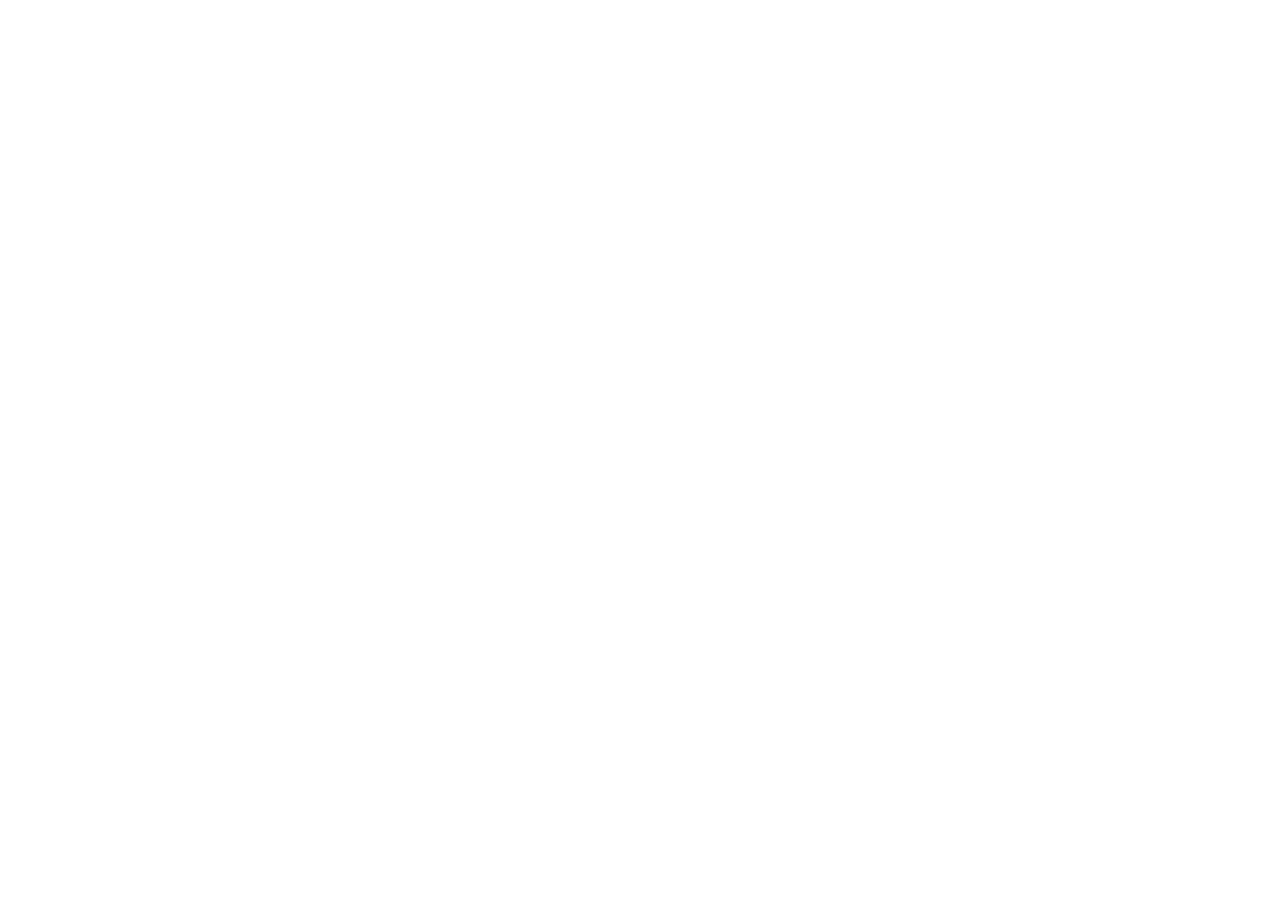
==== index.html @ ac656949 "first commit" ====
<!DOCTYPE html>
<html lang="en">
<head>
    <meta charset="UTF-8">
    <meta http-equiv="X-UA-Compatible" content="IE=edge">
    <meta name="viewport" content="width=device-width, initial-scale=1.0">
    <title>Document</title>
    <link rel="stylesheet" href="style.css">
    <script src="script.js"></script>
</head>
<body>
    
</body>
</html>
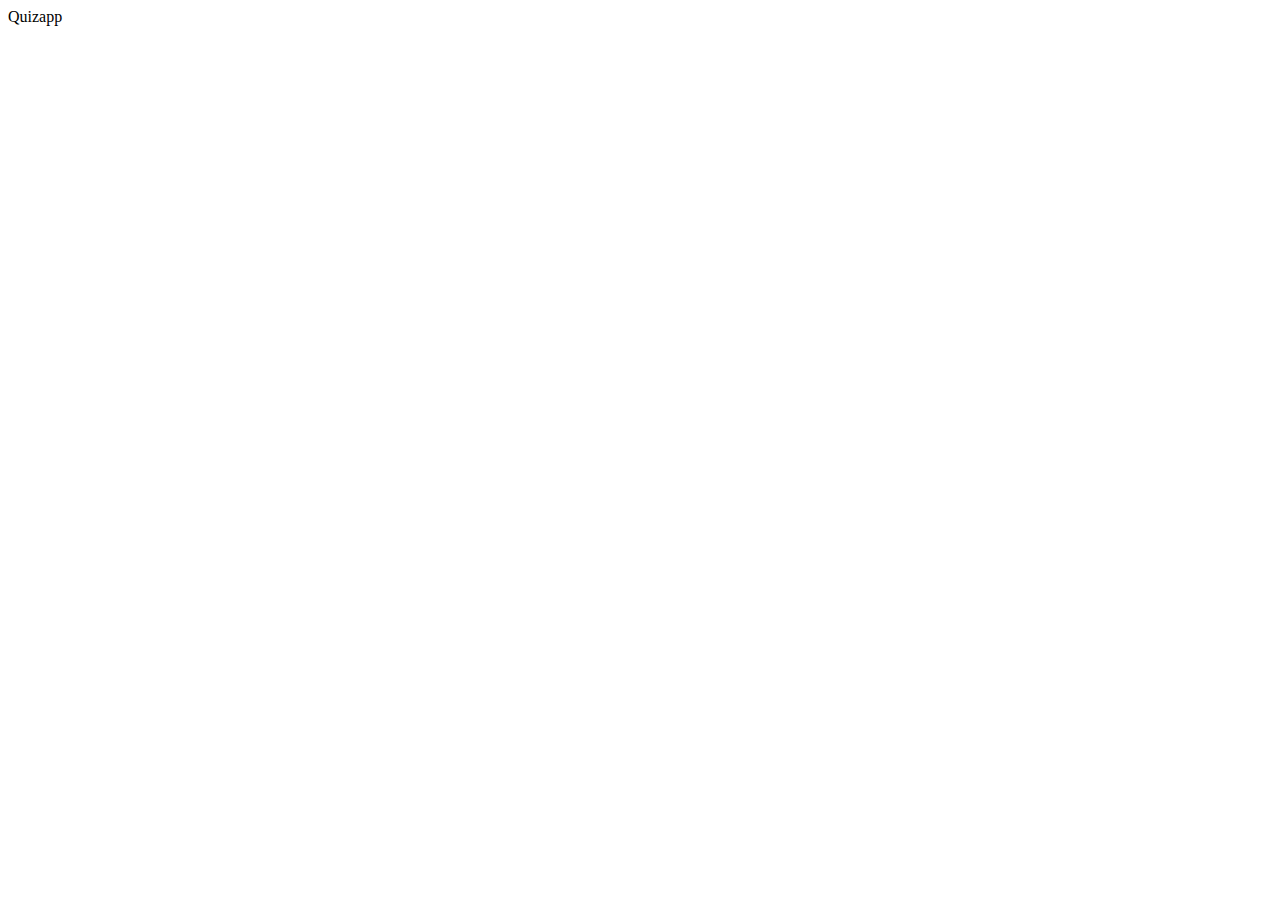
==== commit 205b04fc: "header added" ====
--- a/index.html
+++ b/index.html
@@ -7,8 +7,15 @@
     <title>Document</title>
     <link rel="stylesheet" href="style.css">
     <script src="script.js"></script>
+    <!-- Bootstrap Files -->
+    <link href="https://cdn.jsdelivr.net/npm/bootstrap@5.3.0-alpha2/dist/css/bootstrap.min.css" rel="stylesheet" integrity="sha384-aFq/bzH65dt+w6FI2ooMVUpc+21e0SRygnTpmBvdBgSdnuTN7QbdgL+OapgHtvPp" crossorigin="anonymous">
+    <script src="https://cdn.jsdelivr.net/npm/bootstrap@5.3.0-alpha2/dist/js/bootstrap.bundle.min.js" integrity="sha384-qKXV1j0HvMUeCBQ+QVp7JcfGl760yU08IQ+GpUo5hlbpg51QRiuqHAJz8+BrxE/N" crossorigin="anonymous"></script>
 </head>
 <body>
-    
+    <nav class="navbar bg-body-tertiary">
+        <div class="container-fluid">
+          <span class="navbar-brand mb-0 h1">Quizapp</span>
+        </div>
+      </nav>
 </body>
 </html>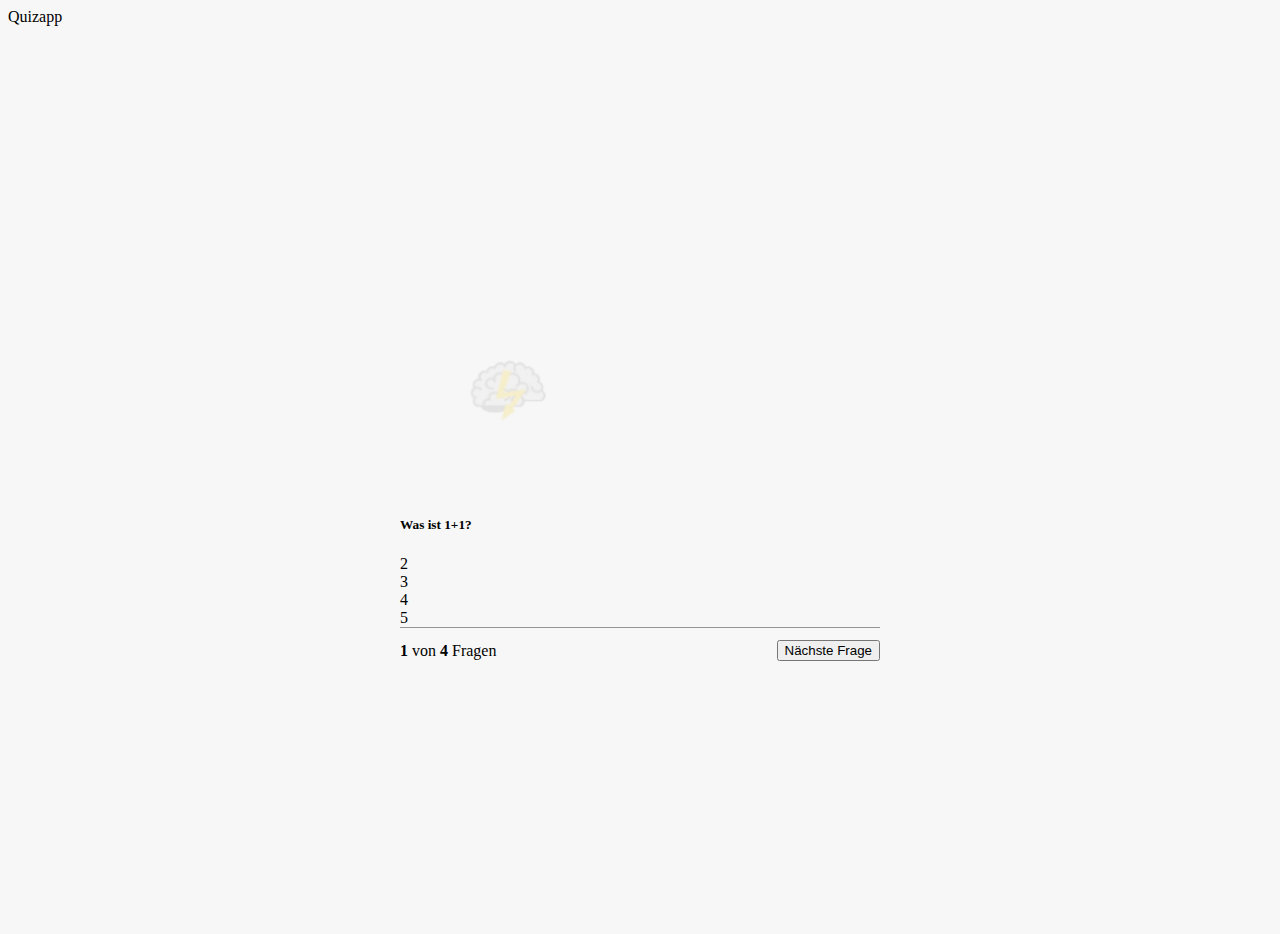
==== commit 9594e170: "js und css" ====
--- a/index.html
+++ b/index.html
@@ -1,21 +1,62 @@
 <!DOCTYPE html>
 <html lang="en">
+
 <head>
-    <meta charset="UTF-8">
-    <meta http-equiv="X-UA-Compatible" content="IE=edge">
-    <meta name="viewport" content="width=device-width, initial-scale=1.0">
-    <title>Document</title>
-    <link rel="stylesheet" href="style.css">
-    <script src="script.js"></script>
-    <!-- Bootstrap Files -->
-    <link href="https://cdn.jsdelivr.net/npm/bootstrap@5.3.0-alpha2/dist/css/bootstrap.min.css" rel="stylesheet" integrity="sha384-aFq/bzH65dt+w6FI2ooMVUpc+21e0SRygnTpmBvdBgSdnuTN7QbdgL+OapgHtvPp" crossorigin="anonymous">
-    <script src="https://cdn.jsdelivr.net/npm/bootstrap@5.3.0-alpha2/dist/js/bootstrap.bundle.min.js" integrity="sha384-qKXV1j0HvMUeCBQ+QVp7JcfGl760yU08IQ+GpUo5hlbpg51QRiuqHAJz8+BrxE/N" crossorigin="anonymous"></script>
+  <meta charset="UTF-8">
+  <meta http-equiv="X-UA-Compatible" content="IE=edge">
+  <meta name="viewport" content="width=device-width, initial-scale=1.0">
+  <title>Quizapp</title>
+  <link rel="stylesheet" href="style.css">
+  <script src="script.js"></script>
+  <!-- Bootstrap Files -->
+  <link href="https://cdn.jsdelivr.net/npm/bootstrap@5.3.0-alpha2/dist/css/bootstrap.min.css" rel="stylesheet"
+    integrity="sha384-aFq/bzH65dt+w6FI2ooMVUpc+21e0SRygnTpmBvdBgSdnuTN7QbdgL+OapgHtvPp" crossorigin="anonymous">
+  <script src="https://cdn.jsdelivr.net/npm/bootstrap@5.3.0-alpha2/dist/js/bootstrap.bundle.min.js"
+    integrity="sha384-qKXV1j0HvMUeCBQ+QVp7JcfGl760yU08IQ+GpUo5hlbpg51QRiuqHAJz8+BrxE/N"
+    crossorigin="anonymous"></script>
 </head>
-<body>
-    <nav class="navbar bg-body-tertiary">
-        <div class="container-fluid">
-          <span class="navbar-brand mb-0 h1">Quizapp</span>
+
+<body onload="init()">
+  <nav class="navbar bg-body-tertiary">
+    <div class="container-fluid">
+      <span class="navbar-brand mb-0 h1">Quizapp</span>
+    </div>
+  </nav>
+  <div class="container">
+    <div class="card quizcard">
+      <img src="Quizapp Blue/bg b.png" class="card-img-top">
+      <div class="card-body">
+        <h5 id="question" class="card-title" >Frage</h5>
+        
+        <div class="card mb-2 quizanswercard" onclick="answer('answer_1')">
+          <div id="answer_1" class="card-body">
+            Antwort
+          </div>
         </div>
-      </nav>
+        <div class="card mb-2 quizanswercard" onclick="answer('answer_2')">
+          <div id="answer_2" class="card-body">
+            Antwort
+          </div>
+        </div>
+        <div class="card mb-2 quizanswercard" onclick="answer('answer_3')">
+          <div id="answer_3" class="card-body">
+            Antwort
+          </div>
+        </div>
+        <div class="card mb-2 quizanswercard" onclick="answer('answer_4')">
+          <div id="answer_4" class="card-body">
+            Antwort
+          </div>
+        </div>
+        <div class="question-footer">
+          <div><b>1</b> von <b id="questionlength">5</b> Fragen</div>
+          <button class="btn btn-primary">Nächste Frage</button>
+        </div>
+      </div>
+    </div>
+  </div>
+
+
 </body>
+
 </html>--- a/style.css
+++ b/style.css
@@ -0,0 +1,34 @@
+body{
+    background-color: #F7F7F7 !important; 
+}
+.container{
+    background-color: #F7F7F7 !important;
+    min-height: 100vh;
+    display: flex;
+    align-items: center;
+    justify-content: center;
+}
+.question-footer{
+    display: flex;
+    justify-content: space-between;
+    align-items: center;
+    border-top: 1px solid rgba(0,0,0,0.4);
+    padding-top: 12px;
+}
+.quizcard{
+    width: 30rem;
+}
+.card-img-top{
+    object-fit: cover;
+    height: 200px;
+}
+.quizanswercard:hover{
+    cursor: pointer;
+    background-color: rgba(0, 0,0,0.05);
+}
+.bg-green{
+    background-color: rgb(13, 222, 13);
+}
+.bg-red{
+    background-color: red;
+}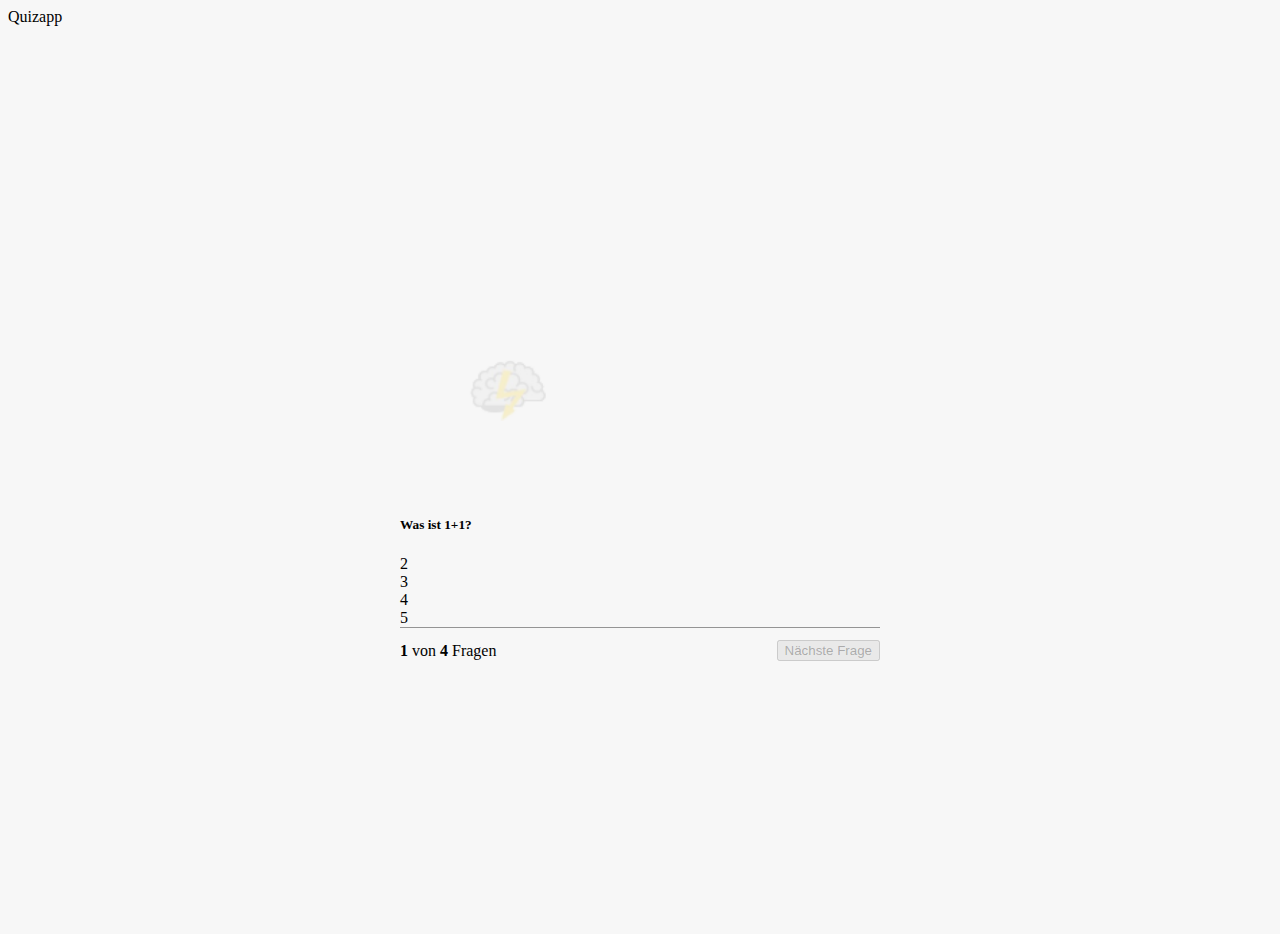
==== commit b14454f1: "end display" ====
--- a/index.html
+++ b/index.html
@@ -17,17 +17,26 @@
 </head>
 
 <body onload="init()">
+  <!-- Kopfzeile -->
   <nav class="navbar bg-body-tertiary">
     <div class="container-fluid">
       <span class="navbar-brand mb-0 h1">Quizapp</span>
     </div>
   </nav>
+    <!-- Quizcontainer -->
   <div class="container">
     <div class="card quizcard">
-      <img src="Quizapp Blue/bg b.png" class="card-img-top">
-      <div class="card-body">
-        <h5 id="question" class="card-title" >Frage</h5>
-        
+      <!-- Bild über Quizkarte -->
+      <img id="headerimage" src="QuizappBlue/bgb.png" class="card-img-top">
+      <!-- Endbildschirm -->
+      <div id="end-body" class="card-body" style="display: none">
+        <h5 class="card-title">Das Quiz ist zuende!</h5>
+        <p class="card-text">Du hast <b id="correctquestions">x</b> von <b id="allquestions">x</b> Fragen richtig beantwortet!</p>
+        <a href="#" class="btn btn-primary">Erneut Spielen</a>
+      </div>
+      <!-- Quizfragen anzeige -->
+      <div id="quiz-body" class="card-body">
+        <h5 id="question" class="card-title">Frage</h5>
         <div class="card mb-2 quizanswercard" onclick="answer('answer_1')">
           <div id="answer_1" class="card-body">
             Antwort
@@ -49,8 +58,8 @@
           </div>
         </div>
         <div class="question-footer">
-          <div><b>1</b> von <b id="questionlength">5</b> Fragen</div>
-          <button class="btn btn-primary">Nächste Frage</button>
+          <div><b id="currentquestion">1</b> von <b id="questionlength">5</b> Fragen</div>
+          <button id="next" class="btn btn-primary" disabled onclick="nextQuestion()">Nächste Frage</button>
         </div>
       </div>
     </div>
--- a/style.css
+++ b/style.css
@@ -27,8 +27,8 @@
     background-color: rgba(0, 0,0,0.05);
 }
 .bg-green{
-    background-color: rgb(13, 222, 13);
+    background-color: rgb(13, 222, 13) !important;
 }
 .bg-red{
-    background-color: red;
+    background-color: red !important;
 }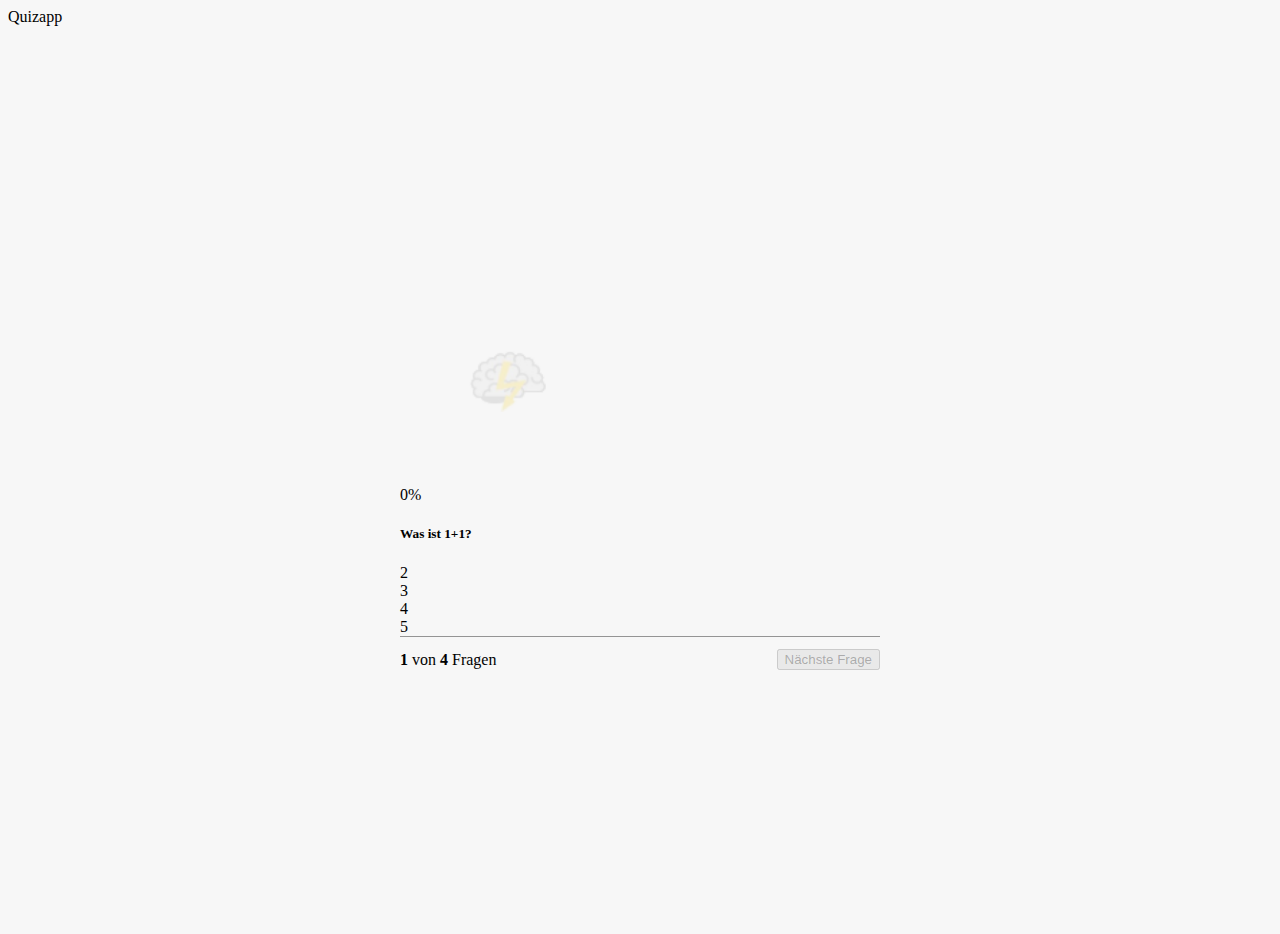
==== commit 1cb851fc: "audio added, progressbar added" ====
--- a/index.html
+++ b/index.html
@@ -29,10 +29,13 @@
       <!-- Bild über Quizkarte -->
       <img id="headerimage" src="QuizappBlue/bgb.png" class="card-img-top">
       <!-- Endbildschirm -->
+      <div class="progress" role="progressbar" aria-label="Example with label" aria-valuenow="25" aria-valuemin="0" aria-valuemax="100">
+        <div id="progressbar" class="progress-bar" style="width: 25%">25%</div>
+      </div>
       <div id="end-body" class="card-body" style="display: none">
         <h5 class="card-title">Das Quiz ist zuende!</h5>
         <p class="card-text">Du hast <b id="correctquestions">x</b> von <b id="allquestions">x</b> Fragen richtig beantwortet!</p>
-        <a href="#" class="btn btn-primary">Erneut Spielen</a>
+        <a onclick="restartGame()" href="#" class="btn btn-primary">Erneut Spielen</a>
       </div>
       <!-- Quizfragen anzeige -->
       <div id="quiz-body" class="card-body">
@@ -64,6 +67,7 @@
       </div>
     </div>
   </div>
+  
 
 
 </body>
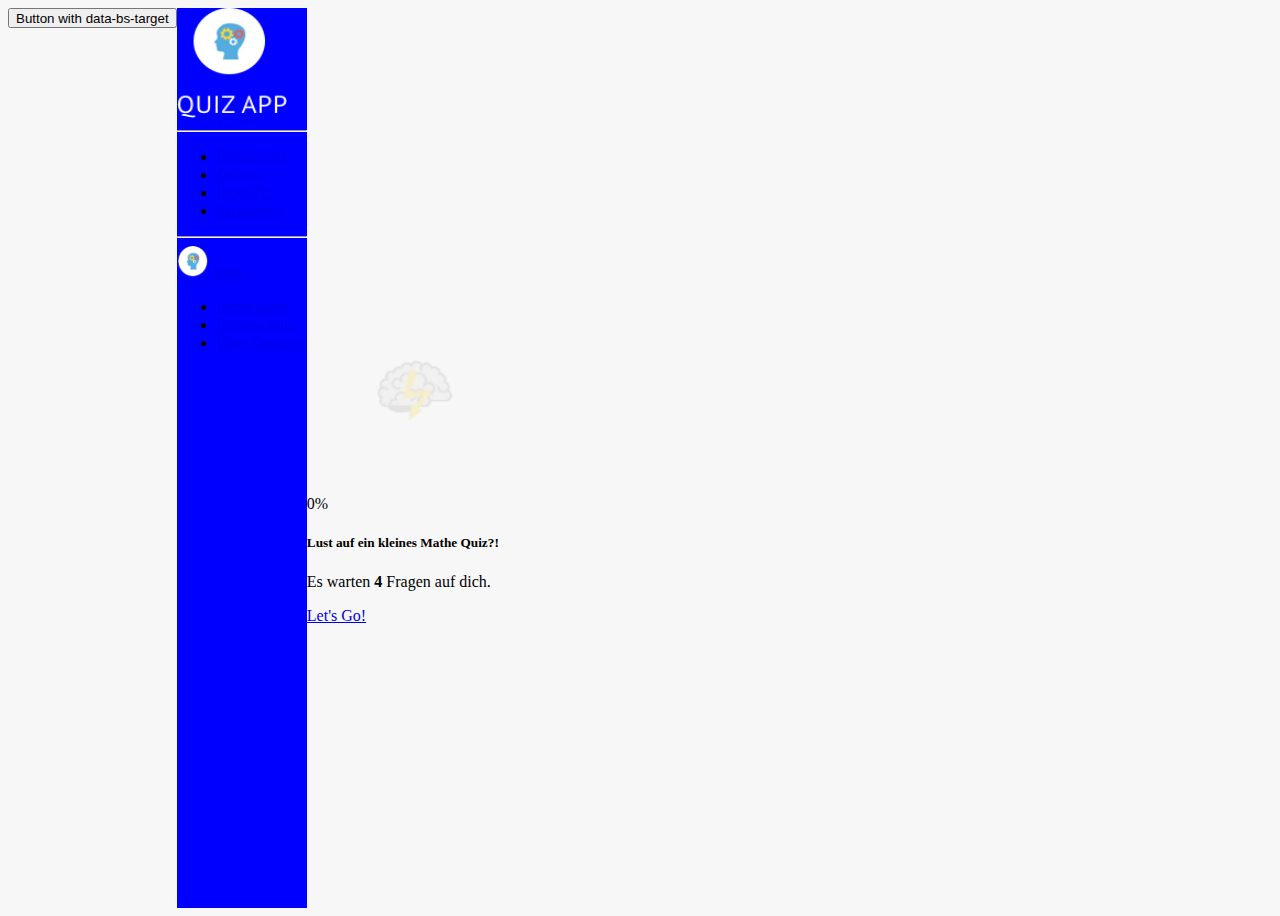
==== commit 32e4ce6b: "sidebar" ====
--- a/index.html
+++ b/index.html
@@ -17,57 +17,110 @@
 </head>
 
 <body onload="init()">
-  <!-- Kopfzeile -->
-  <nav class="navbar bg-body-tertiary">
-    <div class="container-fluid">
-      <span class="navbar-brand mb-0 h1">Quizapp</span>
+  <div id="display" class="flex">
+    <!-- Sidebar -->
+
+    <button class="btn btn-primary" type="button" data-bs-toggle="offcanvas" data-bs-target="#sidebar"
+      aria-controls="sidebar" style="height: 20px;">
+      Button with data-bs-target
+    </button>
+    <div id="sidebar" class="offcanvas offcanvas-start" tabindex="-1" style="height:100vh; width: 20%, visibility: hidden;"
+      aria-hidden="true">
+      <div id="sidebardiv" class="flex-column flex-shrink-0 p-3 bg-blue text-white align-items-center" style="height:100vh">
+        <div class="d-flex align-items-center justify-content-center mb-3 mb-md-0 text-decoration-none">
+          <img id="menulogo" class="menulogo" src="QuizappBlue/Group8.png" alt="">
+        </div>
+        <hr>
+        <ul class="nav nav-pills flex-column mb-auto text-white fs-4 text">
+          <li>
+            <a href="#" class="nav-link text-white">
+              Dashboard
+            </a>
+          </li>
+          <li>
+            <a href="#" class="nav-link text-white">
+              Orders
+            </a>
+          </li>
+          <li>
+            <a href="#" class="nav-link text-white">
+              Products
+            </a>
+          </li>
+          <li>
+            <a href="#" class="nav-link text-white">
+              Customers
+            </a>
+          </li>
+        </ul>
+        <hr>
+        <div class="dropdown">
+          <a href="#" class="d-flex align-items-center text-decoration-none dropdown-toggle" id="dropdownUser2"
+            data-bs-toggle="dropdown" aria-expanded="false">
+            <img src="QuizappBlue/logo2.png" alt="" width="32" height="32" class="rounded-circle me-2">
+            <strong>Infos</strong>
+          </a>
+          <ul class="dropdown-menu text-small shadow" aria-labelledby="dropdownUser2">
+            <li><a class="dropdown-item" href="#">Impressum</a></li>
+            <li><a class="dropdown-item" href="#">Datenschutz</a></li>
+            <li><a class="dropdown-item" href="#">Über Quizapp</a></li>
+          </ul>
+        </div>
+      </div>
     </div>
-  </nav>
+
     <!-- Quizcontainer -->
-  <div class="container">
-    <div class="card quizcard">
-      <!-- Bild über Quizkarte -->
-      <img id="headerimage" src="QuizappBlue/bgb.png" class="card-img-top">
-      <!-- Endbildschirm -->
-      <div class="progress" role="progressbar" aria-label="Example with label" aria-valuenow="25" aria-valuemin="0" aria-valuemax="100">
-        <div id="progressbar" class="progress-bar" style="width: 25%">25%</div>
-      </div>
-      <div id="end-body" class="card-body" style="display: none">
-        <h5 class="card-title">Das Quiz ist zuende!</h5>
-        <p class="card-text">Du hast <b id="correctquestions">x</b> von <b id="allquestions">x</b> Fragen richtig beantwortet!</p>
-        <a onclick="restartGame()" href="#" class="btn btn-primary">Erneut Spielen</a>
-      </div>
-      <!-- Quizfragen anzeige -->
-      <div id="quiz-body" class="card-body">
-        <h5 id="question" class="card-title">Frage</h5>
-        <div class="card mb-2 quizanswercard" onclick="answer('answer_1')">
-          <div id="answer_1" class="card-body">
-            Antwort
+    <div class="container">
+      <div class="card quizcard">
+        <!-- Bild über Quizkarte -->
+        <img id="headerimage" src="QuizappBlue/bgb.png" class="card-img-top">
+        <!-- Endbildschirm -->
+        <div class="progress" role="progressbar" aria-label="Example with label" aria-valuenow="25" aria-valuemin="0"
+          aria-valuemax="100">
+          <div id="progressbar" class="progress-bar" style="width: 25%">25%</div>
+        </div>
+        <div id="end-body" class="card-body" style="display: none">
+          <h5 class="card-title">Das Quiz ist zuende!</h5>
+          <p class="card-text">Du hast <b id="correctquestions">x</b> von <b id="allquestions">x</b> Fragen richtig
+            beantwortet!</p>
+          <a onclick="restartGame()" href="#" class="btn btn-primary">Erneut Spielen</a>
+        </div>
+        <div id="start-body" class="card-body">
+          <h5 class="card-title">Lust auf ein kleines Mathe Quiz?!</h5>
+          <p class="card-text">Es warten <b id="amountofquestions">x</b> Fragen auf dich.</p>
+          <a onclick="restartGame()" href="#" class="btn btn-primary">Let's Go!</a>
+        </div>
+        <!-- Quizfragen anzeige -->
+        <div id="quiz-body" class="card-body" style="display: none">
+          <h5 id="question" class="card-title">Frage</h5>
+          <div class="card mb-2 quizanswercard" onclick="answer('answer_1')">
+            <div id="answer_1" class="card-body">
+              Antwort
+            </div>
           </div>
-        </div>
-        <div class="card mb-2 quizanswercard" onclick="answer('answer_2')">
-          <div id="answer_2" class="card-body">
-            Antwort
+          <div class="card mb-2 quizanswercard" onclick="answer('answer_2')">
+            <div id="answer_2" class="card-body">
+              Antwort
+            </div>
           </div>
-        </div>
-        <div class="card mb-2 quizanswercard" onclick="answer('answer_3')">
-          <div id="answer_3" class="card-body">
-            Antwort
+          <div class="card mb-2 quizanswercard" onclick="answer('answer_3')">
+            <div id="answer_3" class="card-body">
+              Antwort
+            </div>
           </div>
-        </div>
-        <div class="card mb-2 quizanswercard" onclick="answer('answer_4')">
-          <div id="answer_4" class="card-body">
-            Antwort
+          <div class="card mb-2 quizanswercard" onclick="answer('answer_4')">
+            <div id="answer_4" class="card-body">
+              Antwort
+            </div>
           </div>
-        </div>
-        <div class="question-footer">
-          <div><b id="currentquestion">1</b> von <b id="questionlength">5</b> Fragen</div>
-          <button id="next" class="btn btn-primary" disabled onclick="nextQuestion()">Nächste Frage</button>
+          <div class="question-footer">
+            <div><b id="currentquestion">1</b> von <b id="questionlength">5</b> Fragen</div>
+            <button id="next" class="btn btn-primary" disabled onclick="nextQuestion()">Nächste Frage</button>
+          </div>
         </div>
       </div>
     </div>
   </div>
-  
 
 
 </body>
--- a/style.css
+++ b/style.css
@@ -1,5 +1,12 @@
 body{
     background-color: #F7F7F7 !important; 
+}
+.flex{
+    display: flex;
+
+}
+.bg-blue{
+    background-color: blue;
 }
 .container{
     background-color: #F7F7F7 !important;
@@ -31,4 +38,13 @@
 }
 .bg-red{
     background-color: red !important;
-}+}
+.menulogo{
+    height: 110px;
+    width: 110px;
+}
+.dropdown{
+    width: 100%;
+}
+
+    
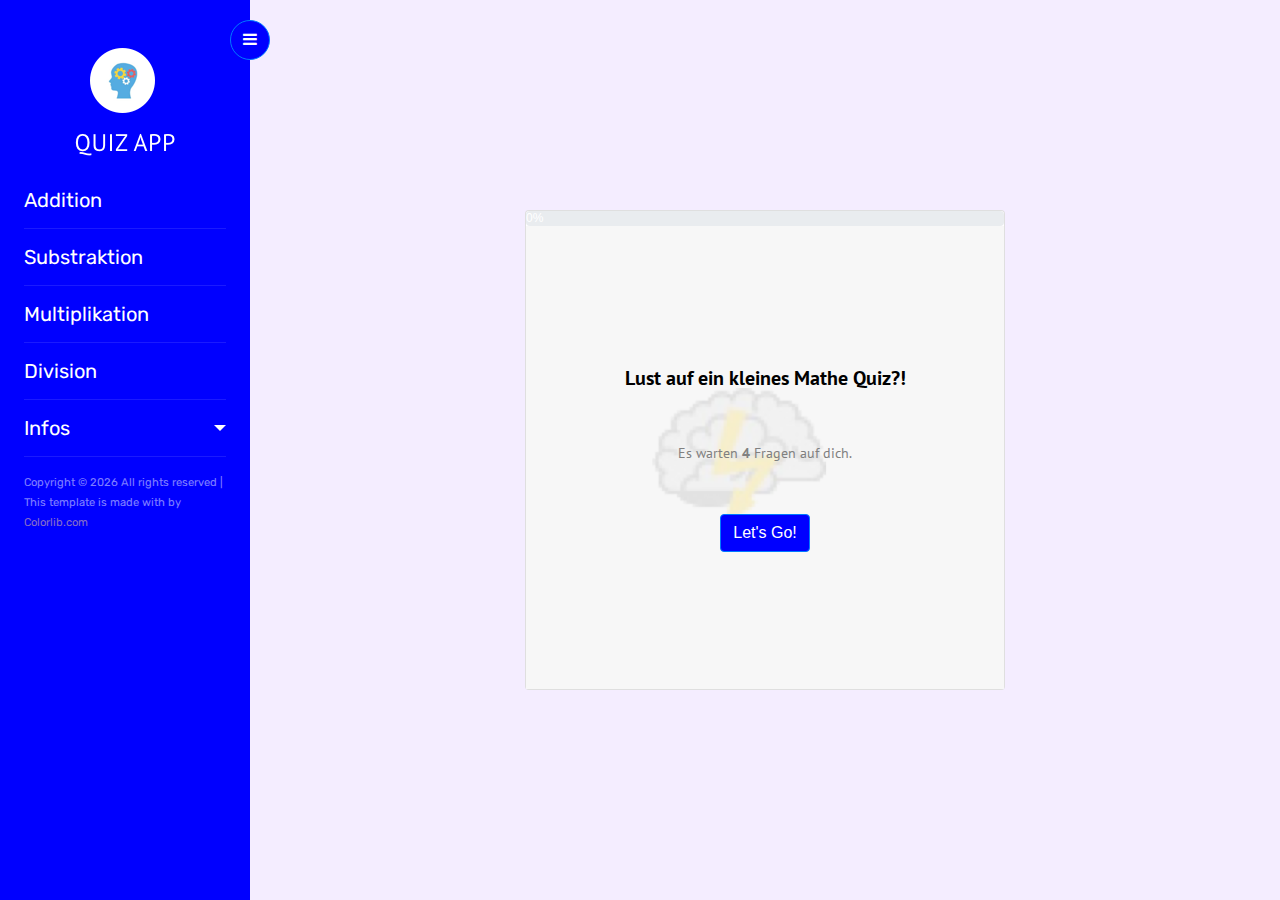
==== commit e7a1688c: "impressum" ====
--- a/index.html
+++ b/index.html
@@ -9,120 +9,148 @@
   <link rel="stylesheet" href="style.css">
   <script src="script.js"></script>
   <!-- Bootstrap Files -->
+  <link rel="stylesheet" href="https://stackpath.bootstrapcdn.com/font-awesome/4.7.0/css/font-awesome.min.css">
+  <link rel="stylesheet" href="fonts.css">
   <link href="https://cdn.jsdelivr.net/npm/bootstrap@5.3.0-alpha2/dist/css/bootstrap.min.css" rel="stylesheet"
     integrity="sha384-aFq/bzH65dt+w6FI2ooMVUpc+21e0SRygnTpmBvdBgSdnuTN7QbdgL+OapgHtvPp" crossorigin="anonymous">
   <script src="https://cdn.jsdelivr.net/npm/bootstrap@5.3.0-alpha2/dist/js/bootstrap.bundle.min.js"
     integrity="sha384-qKXV1j0HvMUeCBQ+QVp7JcfGl760yU08IQ+GpUo5hlbpg51QRiuqHAJz8+BrxE/N"
     crossorigin="anonymous"></script>
+  <!-- //Sidebar -->
+  <link rel="stylesheet" href="sidebar/css/style.css">
+
 </head>
 
 <body onload="init()">
   <div id="display" class="flex">
     <!-- Sidebar -->
 
-    <button class="btn btn-primary" type="button" data-bs-toggle="offcanvas" data-bs-target="#sidebar"
-      aria-controls="sidebar" style="height: 20px;">
-      Button with data-bs-target
-    </button>
-    <div id="sidebar" class="offcanvas offcanvas-start" tabindex="-1" style="height:100vh; width: 20%, visibility: hidden;"
-      aria-hidden="true">
-      <div id="sidebardiv" class="flex-column flex-shrink-0 p-3 bg-blue text-white align-items-center" style="height:100vh">
-        <div class="d-flex align-items-center justify-content-center mb-3 mb-md-0 text-decoration-none">
-          <img id="menulogo" class="menulogo" src="QuizappBlue/Group8.png" alt="">
-        </div>
-        <hr>
-        <ul class="nav nav-pills flex-column mb-auto text-white fs-4 text">
-          <li>
-            <a href="#" class="nav-link text-white">
-              Dashboard
-            </a>
-          </li>
-          <li>
-            <a href="#" class="nav-link text-white">
-              Orders
-            </a>
-          </li>
-          <li>
-            <a href="#" class="nav-link text-white">
-              Products
-            </a>
-          </li>
-          <li>
-            <a href="#" class="nav-link text-white">
-              Customers
-            </a>
-          </li>
-        </ul>
-        <hr>
-        <div class="dropdown">
-          <a href="#" class="d-flex align-items-center text-decoration-none dropdown-toggle" id="dropdownUser2"
-            data-bs-toggle="dropdown" aria-expanded="false">
-            <img src="QuizappBlue/logo2.png" alt="" width="32" height="32" class="rounded-circle me-2">
-            <strong>Infos</strong>
-          </a>
-          <ul class="dropdown-menu text-small shadow" aria-labelledby="dropdownUser2">
-            <li><a class="dropdown-item" href="#">Impressum</a></li>
-            <li><a class="dropdown-item" href="#">Datenschutz</a></li>
-            <li><a class="dropdown-item" href="#">Über Quizapp</a></li>
-          </ul>
-        </div>
-      </div>
-    </div>
+    <!-- Page Content  -->
+    <div id="content" class="bg-ligtblue">
+      <div class="wrapper d-flex align-items-stretch ">
+        <nav id="sidebar">
+          <div class="custom-menu">
+            <button type="button" id="sidebarCollapse" class="btn btn-primary">
+              <i class="fa fa-bars"></i>
+              <span class="sr-only">Toggle Menu</span>
+            </button>
+          </div>
+          <div class="p-4 pt-5">
+            <div class="d-flex justify-content-center">
+              <img src="QuizappBlue/Group8.png" alt="">
+            </div>
+            
+            <ul class="list-unstyled components mb-3 mt-3">
+              <li>
+                <a href="#">Addition</a>
+              </li>
+              <li>
+                <a href="#">Substraktion</a>
+              </li>
+              <li>
+                <a href="#">Multiplikation</a>
+              </li>
+              <li>
+                <a href="#">Division</a>
+              </li>
+              <li>
+                <a href="#pageSubmenu" data-toggle="collapse" aria-expanded="false" class="dropdown-toggle">Infos</a>
+                <ul class="collapse list-unstyled" id="pageSubmenu">
+                  <li>
+                    <a href="impressum.html">Impressum</a>
+                  </li>
+                  <li>
+                    <a href="#">Datenschutz</a>
+                  </li>
+                  <li>
+                    <a href="#">Über Quizapp</a>
+                  </li>
+                </ul>
+              </li>
+            </ul>
 
-    <!-- Quizcontainer -->
-    <div class="container">
-      <div class="card quizcard">
-        <!-- Bild über Quizkarte -->
-        <img id="headerimage" src="QuizappBlue/bgb.png" class="card-img-top">
-        <!-- Endbildschirm -->
-        <div class="progress" role="progressbar" aria-label="Example with label" aria-valuenow="25" aria-valuemin="0"
-          aria-valuemax="100">
-          <div id="progressbar" class="progress-bar" style="width: 25%">25%</div>
-        </div>
-        <div id="end-body" class="card-body" style="display: none">
-          <h5 class="card-title">Das Quiz ist zuende!</h5>
-          <p class="card-text">Du hast <b id="correctquestions">x</b> von <b id="allquestions">x</b> Fragen richtig
-            beantwortet!</p>
-          <a onclick="restartGame()" href="#" class="btn btn-primary">Erneut Spielen</a>
-        </div>
-        <div id="start-body" class="card-body">
-          <h5 class="card-title">Lust auf ein kleines Mathe Quiz?!</h5>
-          <p class="card-text">Es warten <b id="amountofquestions">x</b> Fragen auf dich.</p>
-          <a onclick="restartGame()" href="#" class="btn btn-primary">Let's Go!</a>
-        </div>
-        <!-- Quizfragen anzeige -->
-        <div id="quiz-body" class="card-body" style="display: none">
-          <h5 id="question" class="card-title">Frage</h5>
-          <div class="card mb-2 quizanswercard" onclick="answer('answer_1')">
-            <div id="answer_1" class="card-body">
-              Antwort
+            <div class="footer mt-1">
+              <p class="small"><!-- Link back to Colorlib can't be removed. Template is licensed under CC BY 3.0. -->
+                Copyright &copy;
+                <script>document.write(new Date().getFullYear());</script> All rights reserved | This template
+                is made with <i class="icon-heart" aria-hidden="true"></i> by <a href="https://colorlib.com"
+                  target="_blank">Colorlib.com</a>
+                <!-- Link back to Colorlib can't be removed. Template is licensed under CC BY 3.0. -->
+              </p>
             </div>
+
           </div>
-          <div class="card mb-2 quizanswercard" onclick="answer('answer_2')">
-            <div id="answer_2" class="card-body">
-              Antwort
+        </nav>
+
+        <!-- Quiz Container -->
+        <div class="container nospace">
+          <div class="card quizcard height480">
+            <div class="progress" role="progressbar" aria-label="Example with label" aria-valuenow="25" aria-valuemin="0"
+              aria-valuemax="100">
+              <div id="progressbar" class="progress-bar" style="width: 25%">25%</div>
             </div>
-          </div>
-          <div class="card mb-2 quizanswercard" onclick="answer('answer_3')">
-            <div id="answer_3" class="card-body">
-              Antwort
+            <!-- End screen -->
+            <div id="end-body" class="card-body bg-beige end" style="display: none">
+              <div id="circle" class="circle">
+                <img src="QuizappBlue/Group5.png" alt="">
+                <h5 class="card-title">Das Quiz ist zuende!</h5>
+                <p class="card-text text-blue">Du hast <b id="correctquestions">x</b> von <b id="allquestions">x</b> Fragen richtig
+                  beantwortet!</p>
+                <a id="restartbtn" onclick="restartGame()" href="#" class="restartbtn btn btn-primary">Erneut Spielen</a>
+              </div>
+              </div>
+
+            <!-- Start Screen -->
+            <div id="start-body" class="card-body start-body height480">
+              <h5 class="card-title pt-sans mb-5"><b>Lust auf ein kleines Mathe Quiz?!</b> </h5>
+              <p class="card-text pt-sans mb-5">Es warten <b id="amountofquestions">x</b> Fragen auf dich.</p>
+              <a onclick="restartGame()" href="#" class="btn btn-primary">Let's Go!</a>
             </div>
-          </div>
-          <div class="card mb-2 quizanswercard" onclick="answer('answer_4')">
-            <div id="answer_4" class="card-body">
-              Antwort
+            <!-- Show questions -->
+            <div id="quiz-body" class="card-body rubik bg-beige" style="display: none">
+              <h5 id="question" class="question rubik card-title">Frage</h5>
+              <div class="card mb-2 quizanswercard" onclick="answer('answer_1')">
+                <div id="letter_1" class="letterbox bg-grey"><b>A</b> </div>
+                <div id="answer_1" class="card-body">
+                  
+                  Antwort
+                </div>
+              </div>
+              <div class="card mb-2 quizanswercard d-flex " onclick="answer('answer_2')">
+                <div id="letter_2" class="letterbox bg-grey"><b>B</b></div>
+                <div id="answer_2" class="card-body">
+                  Antwort
+                </div>
+              </div>
+              <div class="card mb-2 quizanswercard" onclick="answer('answer_3')">
+                <div id="letter_3" class="letterbox bg-grey"><b>C</b></div>
+                <div id="answer_3" class="card-body">
+                    Antwort
+                </div>
+              </div>
+              <div class="card mb-2 quizanswercard" onclick="answer('answer_4')">
+                <div id="letter_4" class="letterbox bg-grey"><b>D</b></div>
+                <div id="answer_4" class="card-body">
+                  Antwort
+                </div>
+              </div>
+              <div class="question-footer">
+                <div><b id="currentquestion">1</b> von <b id="questionlength">5</b> Fragen</div>
+                <button id="next" class="btn btn-primary" disabled onclick="nextQuestion()">Nächste Frage</button>
+              </div>
             </div>
-          </div>
-          <div class="question-footer">
-            <div><b id="currentquestion">1</b> von <b id="questionlength">5</b> Fragen</div>
-            <button id="next" class="btn btn-primary" disabled onclick="nextQuestion()">Nächste Frage</button>
           </div>
         </div>
       </div>
-    </div>
-  </div>
+
+      
+      
+</body>
 
 
-</body>
+<script src="sidebar/js/jquery.min.js"></script>
+<script src="sidebar/js/popper.js"></script>
+<script src="sidebar/js/bootstrap.min.js"></script>
+<script src="sidebar/js/main.js"></script>
 
 </html>--- a/style.css
+++ b/style.css
@@ -1,50 +1,178 @@
-body{
-    background-color: #F7F7F7 !important; 
+body {
+    background-color: #F7F7F7 !important;
+    position: absolute;
+    top: 0;
+    bottom: 0;
+    left: 0;
+    right: 0;
 }
-.flex{
+
+.flex {
     display: flex;
 
 }
-.bg-blue{
-    background-color: blue;
-}
-.container{
-    background-color: #F7F7F7 !important;
+
+.container {
+    /* background-color: #F7F7F7 !important; */
     min-height: 100vh;
     display: flex;
     align-items: center;
     justify-content: center;
 }
-.question-footer{
+
+.question-footer {
     display: flex;
     justify-content: space-between;
     align-items: center;
-    border-top: 1px solid rgba(0,0,0,0.4);
+    border-top: 1px solid rgba(0, 0, 0, 0.4);
     padding-top: 12px;
 }
-.quizcard{
+
+.quizcard {
     width: 30rem;
 }
-.card-img-top{
+
+.card-img-top {
     object-fit: cover;
     height: 200px;
 }
-.quizanswercard:hover{
+
+.quizanswercard:hover {
     cursor: pointer;
-    background-color: rgba(0, 0,0,0.05);
+    background-color: rgba(0, 0, 0, 0.05);
 }
-.bg-green{
-    background-color: rgb(13, 222, 13) !important;
-}
-.bg-red{
-    background-color: red !important;
-}
-.menulogo{
+
+.menulogo {
     height: 110px;
     width: 110px;
 }
-.dropdown{
-    width: 100%;
+
+.small {
+    font-size: 10px;
 }
 
-    
+.pt-sans {
+    font-family: 'PT Sans';
+    font-style: normal;
+    font-weight: 400;
+}
+
+.rubik {
+    font-family: 'Rubik';
+    font-style: normal;
+    font-weight: 400;
+}
+
+.start-body {
+    height: 50vh;
+    background-image: url(QuizappBlue/bgb.png);
+    background-position: center;
+    background-size: cover;
+    display: flex;
+    flex-direction: column;
+    align-items: center;
+    justify-content: center;
+}
+
+.question {
+    display: flex;
+    justify-content: center;
+    font-weight: 500;
+}
+
+.quizanswercard {
+    flex-direction: row !important;
+    align-items: center;
+}
+
+.letterbox {
+    width: 40px;
+    height: 40px;
+    display: flex;
+    justify-content: center;
+    align-items: center;
+    border: 1px solid rgba(0, 0, 0, 0.125);
+    margin-left: 5%;
+}
+
+.bg-ligtblue {
+    background-color: #F4EDFF;
+}
+
+.bg-beige {
+    background-color: #F7F7F7;
+}
+
+.bg-grey {
+    background-color: rgb(192, 191, 191);
+}
+
+.bg-darkgreen {
+    background-color: rgb(13, 222, 13);
+}
+
+.bg-blue {
+    background-color: blue;
+}
+
+.bg-green {
+    background-color: rgba(19, 235, 19, 0.421) !important;
+}
+
+.bg-red {
+    background-color: rgba(255, 0, 0, 0.416) !important;
+}
+
+.bg-darkred {
+    background-color: red !important;
+}
+
+.height480 {
+    height: 480px !important;
+}
+
+.circle {
+    border-radius: 50%;
+    background-color: #F7D5BB;
+    height: 400px;
+    width: 400px;
+    display: flex;
+    flex-direction: column;
+    padding: 40px;
+    text-align: center;
+    justify-content: center;
+    align-items: center;
+
+}
+
+.end {
+    display: flex;
+    justify-content: center;
+}
+
+.restartbtn {
+    width: 150px;
+    background-color: #FF4E0F !important;
+    border: none !important;
+}
+
+.circle img {
+    height: 150px;
+}
+
+.text-blue {
+    color: blue;
+}
+
+@media (max-width:450px) {
+    .nospace {
+        padding: 0px !important;
+        margin: 0px !important;
+        
+    }
+    .quizcard{
+
+        height: 91vh !important;
+        margin-top: 60px !important;
+    }
+}--- a/fonts.css
+++ b/fonts.css
@@ -0,0 +1,65 @@
+/* rubik-regular - latin */
+@font-face {
+    font-display: swap; /* Check https://developer.mozilla.org/en-US/docs/Web/CSS/@font-face/font-display for other options. */
+    font-family: 'Rubik';
+    font-style: normal;
+    font-weight: 400;
+    src: url('/fonts/rubik-v26-latin-regular.eot'); /* IE9 Compat Modes */
+    src: url('/fonts/rubik-v26-latin-regular.eot?#iefix') format('embedded-opentype'), /* IE6-IE8 */
+         url('/fonts/rubik-v26-latin-regular.woff2') format('woff2'), /* Super Modern Browsers */
+         url('/fonts/rubik-v26-latin-regular.woff') format('woff'), /* Modern Browsers */
+         url('/fonts/rubik-v26-latin-regular.ttf') format('truetype'), /* Safari, Android, iOS */
+         url('/fonts/rubik-v26-latin-regular.svg#Rubik') format('svg'); /* Legacy iOS */
+  }
+  /* rubik-500 - latin */
+  @font-face {
+    font-display: swap; /* Check https://developer.mozilla.org/en-US/docs/Web/CSS/@font-face/font-display for other options. */
+    font-family: 'Rubik';
+    font-style: normal;
+    font-weight: 500;
+    src: url('/fonts/rubik-v26-latin-500.eot'); /* IE9 Compat Modes */
+    src: url('/fonts/rubik-v26-latin-500.eot?#iefix') format('embedded-opentype'), /* IE6-IE8 */
+         url('/fonts/rubik-v26-latin-500.woff2') format('woff2'), /* Super Modern Browsers */
+         url('/fonts/rubik-v26-latin-500.woff') format('woff'), /* Modern Browsers */
+         url('/fonts/rubik-v26-latin-500.ttf') format('truetype'), /* Safari, Android, iOS */
+         url('/fonts/rubik-v26-latin-500.svg#Rubik') format('svg'); /* Legacy iOS */
+  }
+  /* rubik-700 - latin */
+  @font-face {
+    font-display: swap; /* Check https://developer.mozilla.org/en-US/docs/Web/CSS/@font-face/font-display for other options. */
+    font-family: 'Rubik';
+    font-style: normal;
+    font-weight: 700;
+    src: url('/fonts/rubik-v26-latin-700.eot'); /* IE9 Compat Modes */
+    src: url('/fonts/rubik-v26-latin-700.eot?#iefix') format('embedded-opentype'), /* IE6-IE8 */
+         url('/fonts/rubik-v26-latin-700.woff2') format('woff2'), /* Super Modern Browsers */
+         url('/fonts/rubik-v26-latin-700.woff') format('woff'), /* Modern Browsers */
+         url('/fonts/rubik-v26-latin-700.ttf') format('truetype'), /* Safari, Android, iOS */
+         url('/fonts/rubik-v26-latin-700.svg#Rubik') format('svg'); /* Legacy iOS */
+  }
+  /* pt-sans-regular - latin */
+@font-face {
+    font-display: swap; /* Check https://developer.mozilla.org/en-US/docs/Web/CSS/@font-face/font-display for other options. */
+    font-family: 'PT Sans';
+    font-style: normal;
+    font-weight: 400;
+    src: url('/fonts/pt-sans-v17-latin-regular.eot'); /* IE9 Compat Modes */
+    src: url('/fonts/pt-sans-v17-latin-regular.eot?#iefix') format('embedded-opentype'), /* IE6-IE8 */
+         url('/fonts/pt-sans-v17-latin-regular.woff2') format('woff2'), /* Super Modern Browsers */
+         url('/fonts/pt-sans-v17-latin-regular.woff') format('woff'), /* Modern Browsers */
+         url('/fonts/pt-sans-v17-latin-regular.ttf') format('truetype'), /* Safari, Android, iOS */
+         url('/fonts/pt-sans-v17-latin-regular.svg#PTSans') format('svg'); /* Legacy iOS */
+  }
+  /* pt-sans-700 - latin */
+  @font-face {
+    font-display: swap; /* Check https://developer.mozilla.org/en-US/docs/Web/CSS/@font-face/font-display for other options. */
+    font-family: 'PT Sans';
+    font-style: normal;
+    font-weight: 700;
+    src: url('/fonts/pt-sans-v17-latin-700.eot'); /* IE9 Compat Modes */
+    src: url('/fonts/pt-sans-v17-latin-700.eot?#iefix') format('embedded-opentype'), /* IE6-IE8 */
+         url('/fonts/pt-sans-v17-latin-700.woff2') format('woff2'), /* Super Modern Browsers */
+         url('/fonts/pt-sans-v17-latin-700.woff') format('woff'), /* Modern Browsers */
+         url('/fonts/pt-sans-v17-latin-700.ttf') format('truetype'), /* Safari, Android, iOS */
+         url('/fonts/pt-sans-v17-latin-700.svg#PTSans') format('svg'); /* Legacy iOS */
+  }